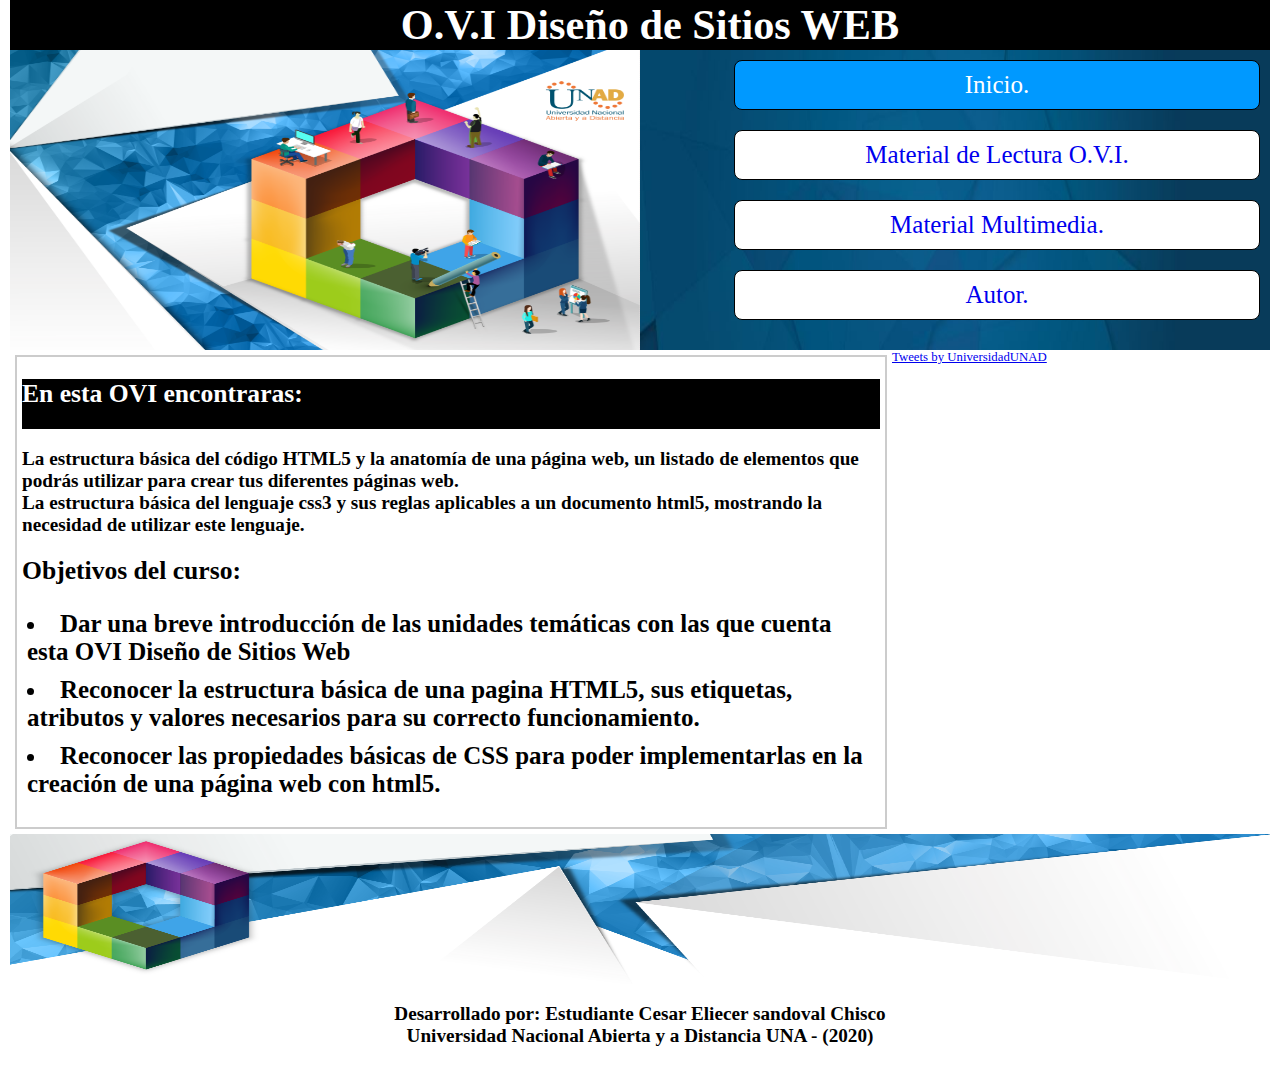
==== index.html @ ec24531d "Add files via upload" ====
<html>
<head>
<meta http-equiv="content-type" content="text/html; charset=iso-8859-1" />
<link rel="stylesheet" type="text/css" href="css/base.css" />

<title>O.V.I Dise�o de Sitios WEB </title>
</head>
<body>
<contenedor>
	<titulo>
		<div id="cabeza">
		<h3>O.V.I Dise�o de Sitios WEB </h3>
		</div>
		
		<div id="Nav">
			<div id="izq">
			
			</div>
			
			<div id="dere" >
				<div class="navegacion_home"><a href="">Inicio.</a></div> 
				<div class="navegacion"><a href="lectura.html">Material de Lectura O.V.I.</a></div> 
				<div class="navegacion"><a href="multimedia.html">Material Multimedia. </a></div> 
				<div class="navegacion"><a href="autor.html">Autor. </a></div> 
			</div>
		
		</div>
	
	</titulo>
	
	<contenido>
		<article>
		<div id="ti_con"><h1>En esta OVI encontraras:</h1></div>
		
		<div id="tex_con"><h3>La estructura b�sica del c�digo HTML5 y la anatom�a de una p�gina web, un listado de elementos que podr�s utilizar para crear tus diferentes p�ginas web.</br>
La estructura b�sica del lenguaje css3 y sus reglas aplicables a un documento html5, mostrando la necesidad de utilizar este lenguaje.</br>
</h3>	
	
		<h1>Objetivos del curso:</h1>
		<h3>
		<li>Dar una breve introducci�n de las unidades tem�ticas con las que cuenta esta OVI  Dise�o de Sitios Web</li>
		<li>Reconocer la estructura b�sica de una pagina HTML5, sus etiquetas, atributos y valores necesarios para su correcto funcionamiento.</li>
		<li>Reconocer  las propiedades b�sicas de CSS para poder implementarlas en la creaci�n de una p�gina web con html5.</li>
		</h3>	
		</div>
	</article>
			
	</contenido>
	
	<asise>
		<a class="twitter-timeline" data-height="650" data-theme="dark" href="https://twitter.com/UniversidadUNAD?ref_src=twsrc%5Etfw">Tweets by UniversidadUNAD</a> <script async src="https://platform.twitter.com/widgets.js" charset="utf-8"></script>
	</asise>
	
		
	
	<pie>
	<div id="img_pie"><img src="img/M0736336e7fec2f1e1612cc55e92397bd1583466071209.png"  style="width:100%; height:150px;"/></div>
	<div id="version" align="center"><h3>Desarrollado por: Estudiante Cesar Eliecer sandoval Chisco </br> Universidad Nacional Abierta y a Distancia UNA - (2020)</h3></div>

	
	
	</pie>

</contenedor>

</body>
</html>
---- css/base.css ----
/* CSS Document */
body{margin:0;padding:0 10px 10px 10px;font-family:Playfair Display;font-size:.8em}


h1{font-size:2em}
h2{font-size:2em}
h3{font-size:1.5em}
h4{font-size:1.3em}
h5{font-size:1em}
p{margin:1em 0}



#cabeza{text-align: center;height:50px;padding-left:20px; font-size:2.2em;font-weight:bold; color:#FFFFFF; background-color:#000000}

#Nav{ width:100%; }
#Nav #izq{ background-image:url(../img/M4bb064fb3e043d7f6629a55c09fef8c91583465856272.png); background-size:100% 100%; height:300px; width:50%; float:left;}
#Nav #dere{background-image:url(../img/fondo_azul.JPG); background-size:100% 100%; height:300px; width:50%; float:left;}

.navegacion{ background-color:#FFFFFF; text-decoration:none; float:right; width:80%; text-align:center; border: solid 1px #000000; padding:10px; margin: 10px; border-radius: 8px;}
.navegacion a{text-decoration:none; font-size:25px; }
.navegacion_home{ background-color: #0099FF; text-decoration:none; float:right; width:80%; text-align:center; border: solid 1px #000000; padding:10px; margin: 10px; border-radius: 8px; }
.navegacion_home a{text-decoration:none; font-size:25px; color:#FFFFFF }

asise{width:30%; float:left}
contenido{width:70%;float:left; font-family:Playfair Display;  }
article{ border:solid 2px #CCCCCC; margin:5px; padding:5px; margin-top:5px;}

#ti_con{ background-color:#000000; color:#FFFFFF; height:50px;}

#Bibliografia2_1{font-size:1.3em}
li{font-size:1.3em; padding:5px;}
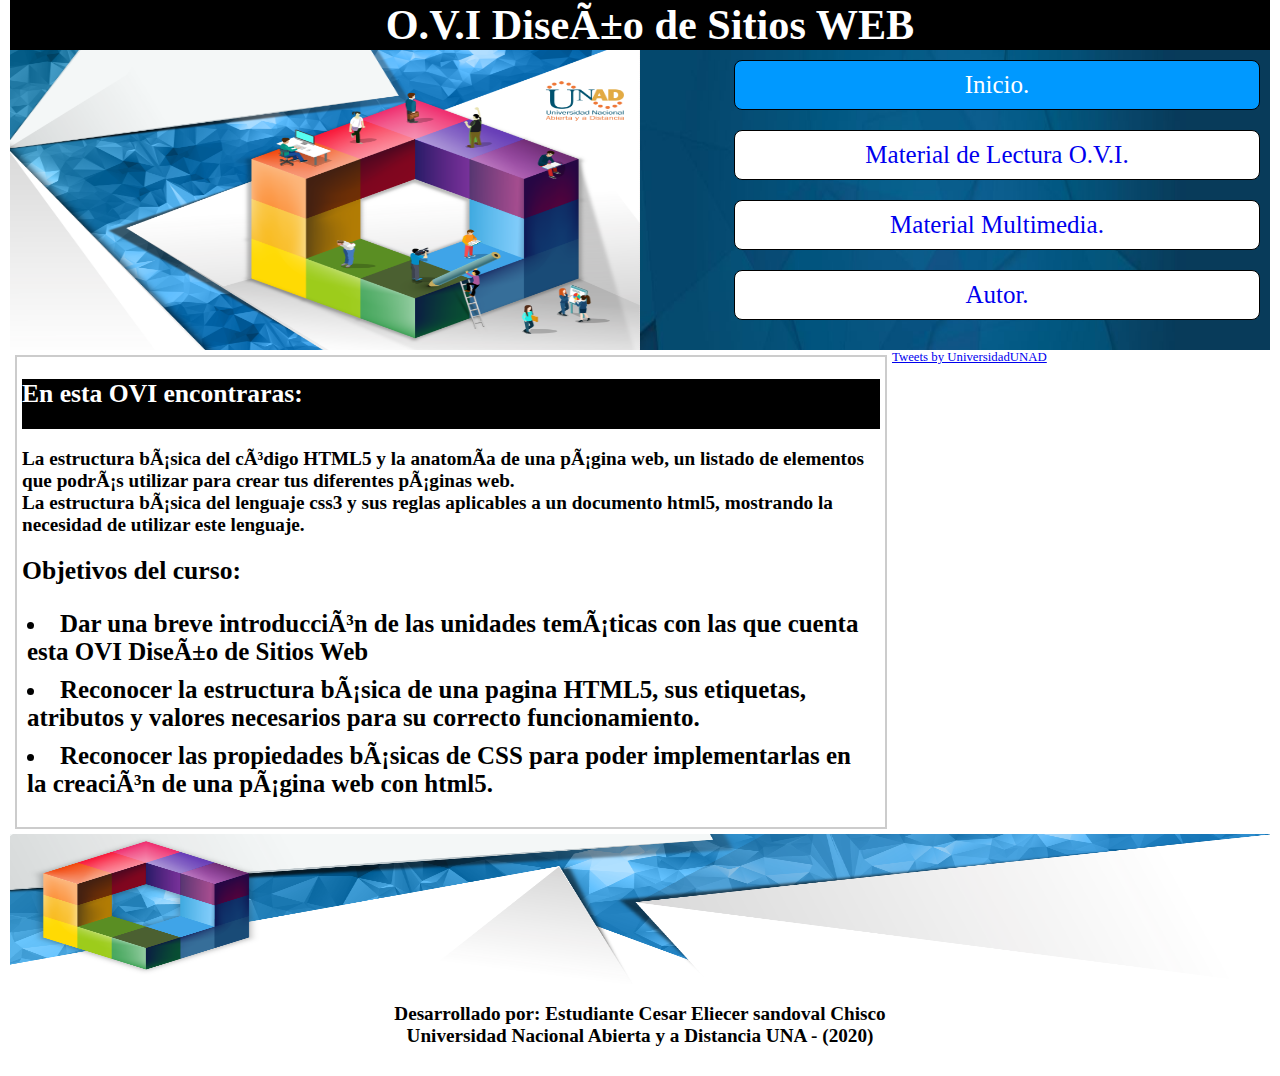
==== commit 779fac54: "Update index.html" ====
--- a/index.html
+++ b/index.html
@@ -3,13 +3,14 @@
 <meta http-equiv="content-type" content="text/html; charset=iso-8859-1" />
 <link rel="stylesheet" type="text/css" href="css/base.css" />
 
-<title>O.V.I Dise�o de Sitios WEB </title>
+	
+<title>O.V.I Diseño de Sitios WEB </title>
 </head>
 <body>
 <contenedor>
 	<titulo>
 		<div id="cabeza">
-		<h3>O.V.I Dise�o de Sitios WEB </h3>
+		<h3>O.V.I Diseño de Sitios WEB </h3>
 		</div>
 		
 		<div id="Nav">
@@ -32,15 +33,15 @@
 		<article>
 		<div id="ti_con"><h1>En esta OVI encontraras:</h1></div>
 		
-		<div id="tex_con"><h3>La estructura b�sica del c�digo HTML5 y la anatom�a de una p�gina web, un listado de elementos que podr�s utilizar para crear tus diferentes p�ginas web.</br>
-La estructura b�sica del lenguaje css3 y sus reglas aplicables a un documento html5, mostrando la necesidad de utilizar este lenguaje.</br>
+		<div id="tex_con"><h3>La estructura básica del código HTML5 y la anatomía de una página web, un listado de elementos que podrás utilizar para crear tus diferentes páginas web.</br>
+La estructura básica del lenguaje css3 y sus reglas aplicables a un documento html5, mostrando la necesidad de utilizar este lenguaje.</br>
 </h3>	
 	
 		<h1>Objetivos del curso:</h1>
 		<h3>
-		<li>Dar una breve introducci�n de las unidades tem�ticas con las que cuenta esta OVI  Dise�o de Sitios Web</li>
-		<li>Reconocer la estructura b�sica de una pagina HTML5, sus etiquetas, atributos y valores necesarios para su correcto funcionamiento.</li>
-		<li>Reconocer  las propiedades b�sicas de CSS para poder implementarlas en la creaci�n de una p�gina web con html5.</li>
+		<li>Dar una breve introducción de las unidades temáticas con las que cuenta esta OVI  Diseño de Sitios Web</li>
+		<li>Reconocer la estructura básica de una pagina HTML5, sus etiquetas, atributos y valores necesarios para su correcto funcionamiento.</li>
+		<li>Reconocer  las propiedades básicas de CSS para poder implementarlas en la creación de una página web con html5.</li>
 		</h3>	
 		</div>
 	</article>
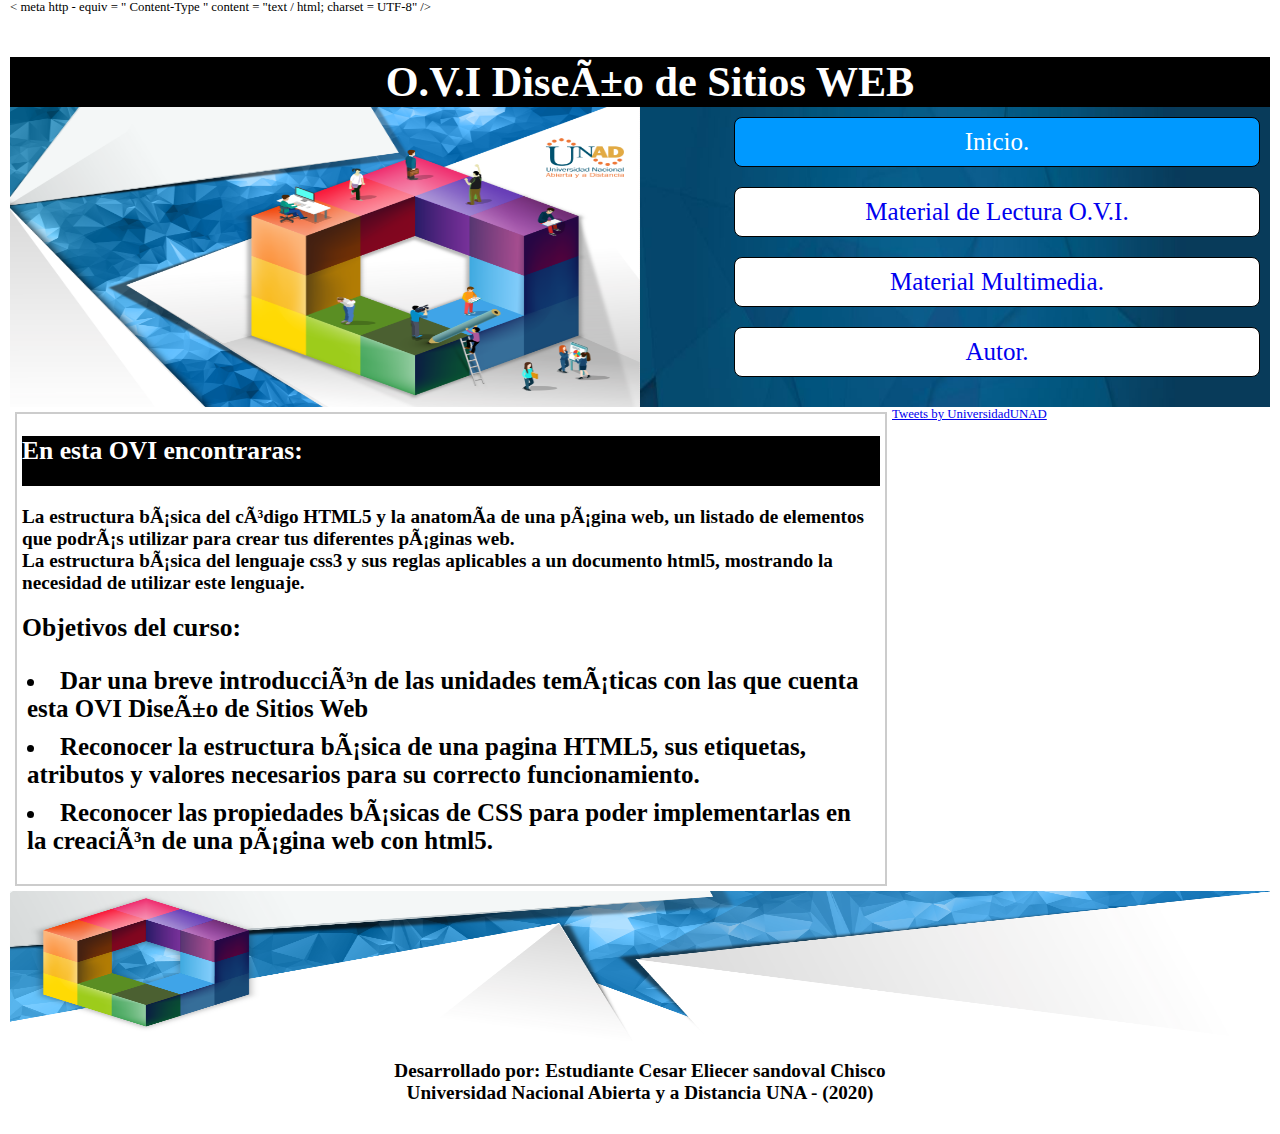
==== commit ff214399: "Update index.html" ====
--- a/index.html
+++ b/index.html
@@ -1,8 +1,6 @@
 <html>
-<head>
-<meta http-equiv="content-type" content="text/html; charset=iso-8859-1" />
+<head>< meta http - equiv = " Content-Type " content = "text / html; charset = UTF-8" />	
 <link rel="stylesheet" type="text/css" href="css/base.css" />
-
 	
 <title>O.V.I Diseño de Sitios WEB </title>
 </head>
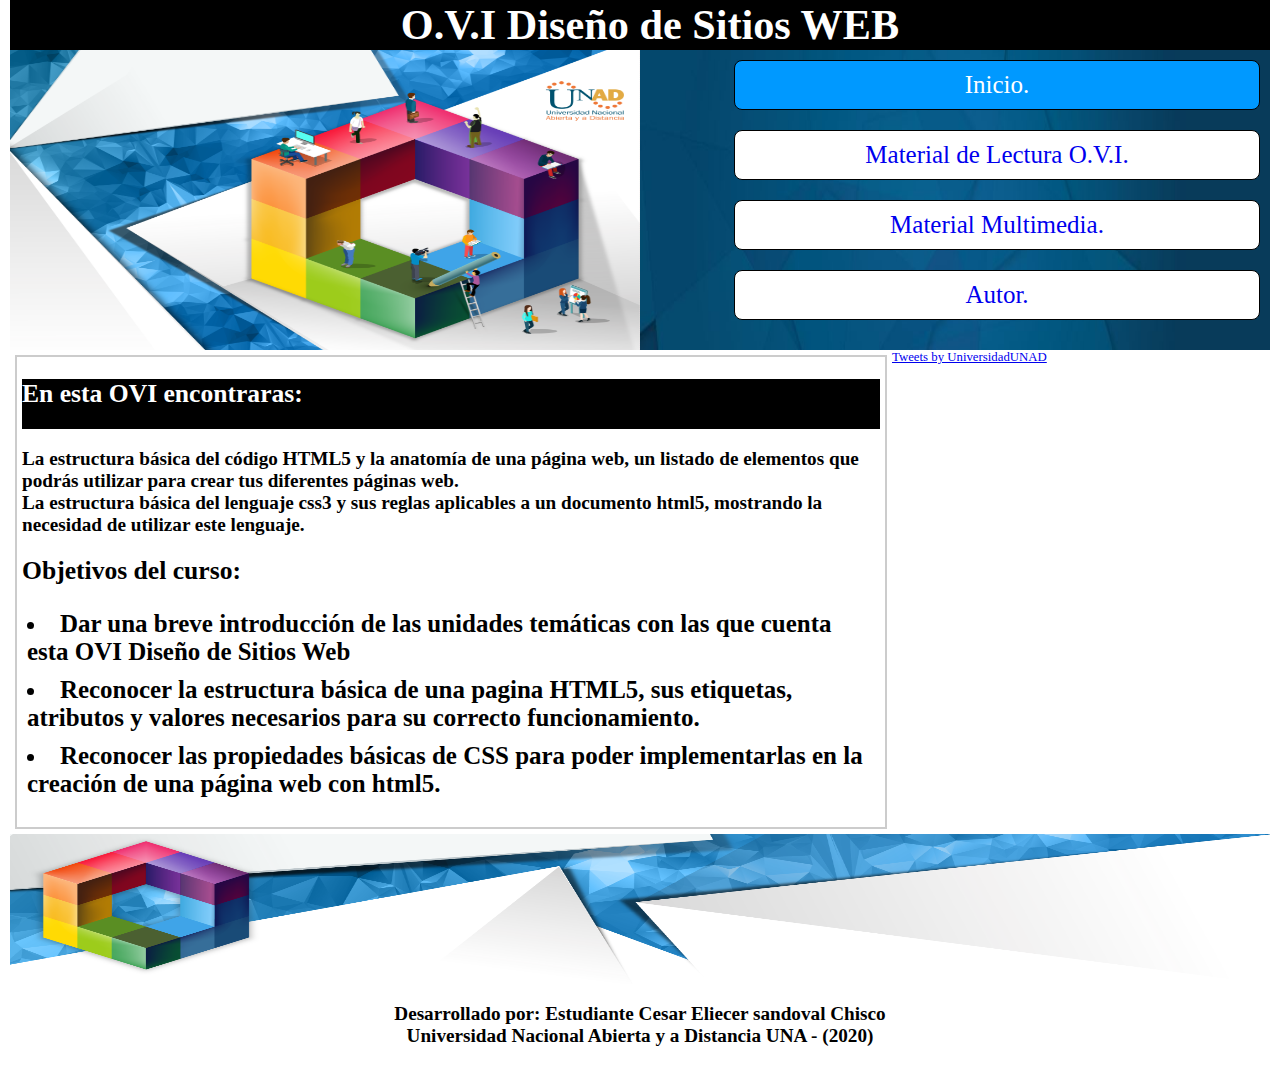
==== commit a6a0a9ee: "Add files via upload" ====
--- a/index.html
+++ b/index.html
@@ -1,14 +1,15 @@
 <html>
-<head>< meta http - equiv = " Content-Type " content = "text / html; charset = UTF-8" />	
+<head>
+<meta http - equiv = " Content-Type " content = "text / html; charset = UTF-8" />
 <link rel="stylesheet" type="text/css" href="css/base.css" />
-	
-<title>O.V.I Diseño de Sitios WEB </title>
+
+<title>O.V.I Dise�o de Sitios WEB </title>
 </head>
 <body>
 <contenedor>
 	<titulo>
 		<div id="cabeza">
-		<h3>O.V.I Diseño de Sitios WEB </h3>
+		<h3>O.V.I Dise�o de Sitios WEB </h3>
 		</div>
 		
 		<div id="Nav">
@@ -31,15 +32,15 @@
 		<article>
 		<div id="ti_con"><h1>En esta OVI encontraras:</h1></div>
 		
-		<div id="tex_con"><h3>La estructura básica del código HTML5 y la anatomía de una página web, un listado de elementos que podrás utilizar para crear tus diferentes páginas web.</br>
-La estructura básica del lenguaje css3 y sus reglas aplicables a un documento html5, mostrando la necesidad de utilizar este lenguaje.</br>
+		<div id="tex_con"><h3>La estructura b�sica del c�digo HTML5 y la anatom�a de una p�gina web, un listado de elementos que podr�s utilizar para crear tus diferentes p�ginas web.</br>
+La estructura b�sica del lenguaje css3 y sus reglas aplicables a un documento html5, mostrando la necesidad de utilizar este lenguaje.</br>
 </h3>	
 	
 		<h1>Objetivos del curso:</h1>
 		<h3>
-		<li>Dar una breve introducción de las unidades temáticas con las que cuenta esta OVI  Diseño de Sitios Web</li>
-		<li>Reconocer la estructura básica de una pagina HTML5, sus etiquetas, atributos y valores necesarios para su correcto funcionamiento.</li>
-		<li>Reconocer  las propiedades básicas de CSS para poder implementarlas en la creación de una página web con html5.</li>
+		<li>Dar una breve introducci�n de las unidades tem�ticas con las que cuenta esta OVI  Dise�o de Sitios Web</li>
+		<li>Reconocer la estructura b�sica de una pagina HTML5, sus etiquetas, atributos y valores necesarios para su correcto funcionamiento.</li>
+		<li>Reconocer  las propiedades b�sicas de CSS para poder implementarlas en la creaci�n de una p�gina web con html5.</li>
 		</h3>	
 		</div>
 	</article>
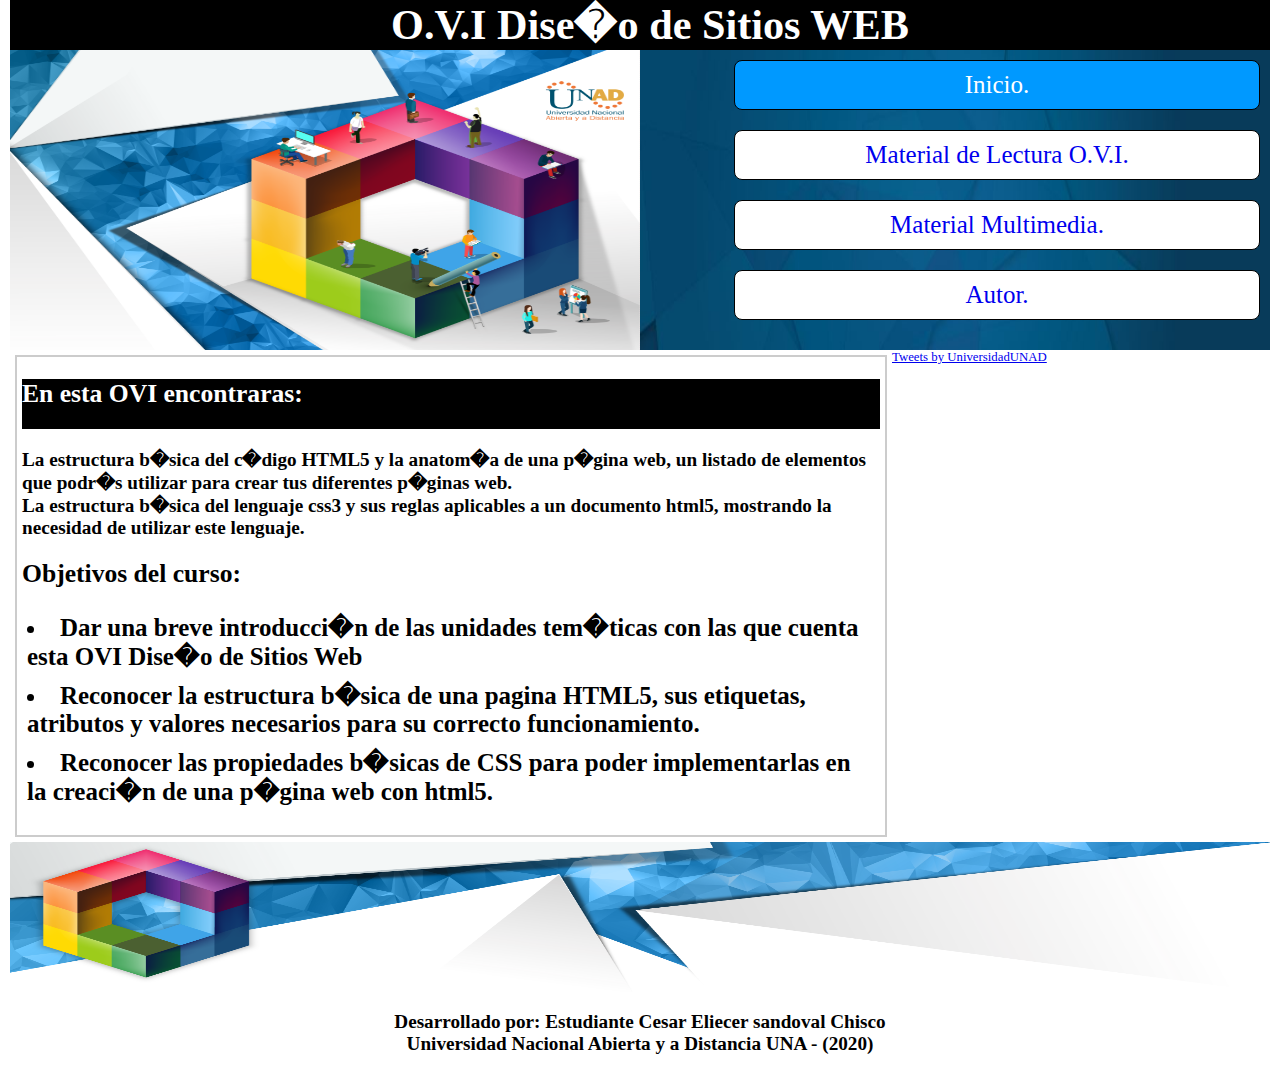
==== commit 3daab319: "Add files via upload" ====
--- a/index.html
+++ b/index.html
@@ -1,6 +1,6 @@
 <html>
 <head>
-<meta http - equiv = " Content-Type " content = "text / html; charset = UTF-8" />
+<meta http-equiv="Content-Type" content="text/html; charset=UTF-8" />
 <link rel="stylesheet" type="text/css" href="css/base.css" />
 
 <title>O.V.I Dise�o de Sitios WEB </title>
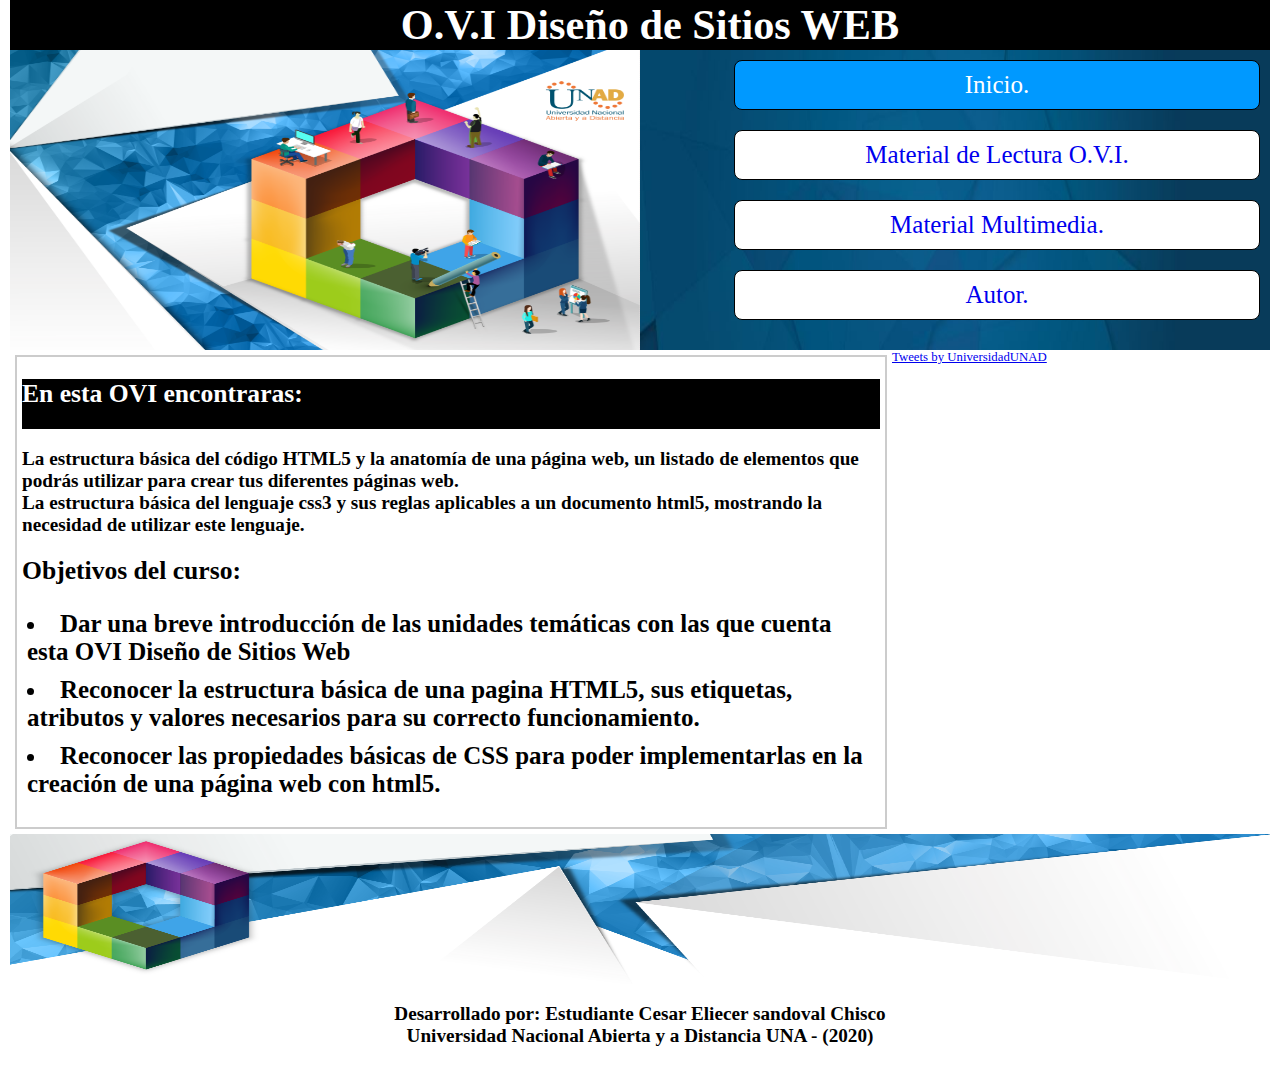
==== commit 093a1954: "Update index.html" ====
--- a/index.html
+++ b/index.html
@@ -1,15 +1,16 @@
 <html>
 <head>
-<meta http-equiv="Content-Type" content="text/html; charset=UTF-8" />
+<meta http-equiv="Content-Type" content="text/html; charset=UTF-8" /
+      >
 <link rel="stylesheet" type="text/css" href="css/base.css" />
 
-<title>O.V.I Dise�o de Sitios WEB </title>
+<title>O.V.I Diseño de Sitios WEB </title>
 </head>
 <body>
 <contenedor>
 	<titulo>
 		<div id="cabeza">
-		<h3>O.V.I Dise�o de Sitios WEB </h3>
+		<h3>O.V.I Diseño de Sitios WEB </h3>
 		</div>
 		
 		<div id="Nav">
@@ -32,15 +33,15 @@
 		<article>
 		<div id="ti_con"><h1>En esta OVI encontraras:</h1></div>
 		
-		<div id="tex_con"><h3>La estructura b�sica del c�digo HTML5 y la anatom�a de una p�gina web, un listado de elementos que podr�s utilizar para crear tus diferentes p�ginas web.</br>
-La estructura b�sica del lenguaje css3 y sus reglas aplicables a un documento html5, mostrando la necesidad de utilizar este lenguaje.</br>
+		<div id="tex_con"><h3>La estructura básica del código HTML5 y la anatomía de una página web, un listado de elementos que podrás utilizar para crear tus diferentes páginas web.</br>
+La estructura básica del lenguaje css3 y sus reglas aplicables a un documento html5, mostrando la necesidad de utilizar este lenguaje.</br>
 </h3>	
 	
 		<h1>Objetivos del curso:</h1>
 		<h3>
-		<li>Dar una breve introducci�n de las unidades tem�ticas con las que cuenta esta OVI  Dise�o de Sitios Web</li>
-		<li>Reconocer la estructura b�sica de una pagina HTML5, sus etiquetas, atributos y valores necesarios para su correcto funcionamiento.</li>
-		<li>Reconocer  las propiedades b�sicas de CSS para poder implementarlas en la creaci�n de una p�gina web con html5.</li>
+		<li>Dar una breve introducción de las unidades temáticas con las que cuenta esta OVI  Diseño de Sitios Web</li>
+		<li>Reconocer la estructura básica de una pagina HTML5, sus etiquetas, atributos y valores necesarios para su correcto funcionamiento.</li>
+		<li>Reconocer  las propiedades básicas de CSS para poder implementarlas en la creación de una página web con html5.</li>
 		</h3>	
 		</div>
 	</article>
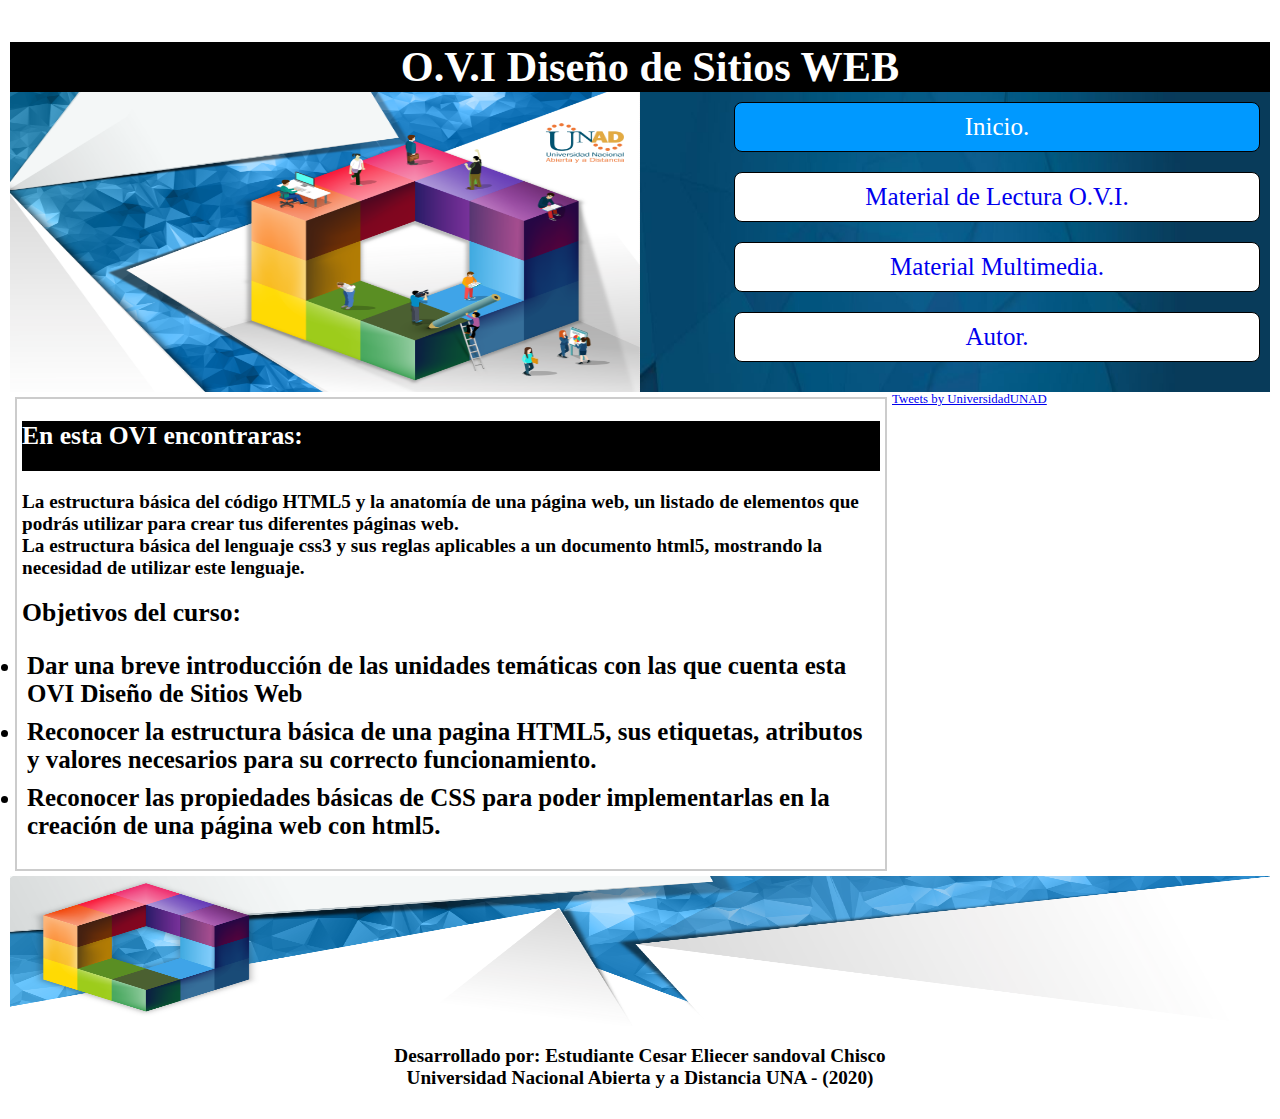
==== commit 9dc701ad: "Update index.html" ====
--- a/index.html
+++ b/index.html
@@ -1,4 +1,5 @@
-<html>
+<!DOCTYPE html PUBLIC "-//W3C//DTD XHTML 1.0 Transitional//EN" "http://www.w3.org/TR/xhtml1/DTD/xhtml1-transitional.dtd">
+<html xmlns="http://www.w3.org/1999/xhtml">
 <head>
 <meta http-equiv="Content-Type" content="text/html; charset=UTF-8" /
       >
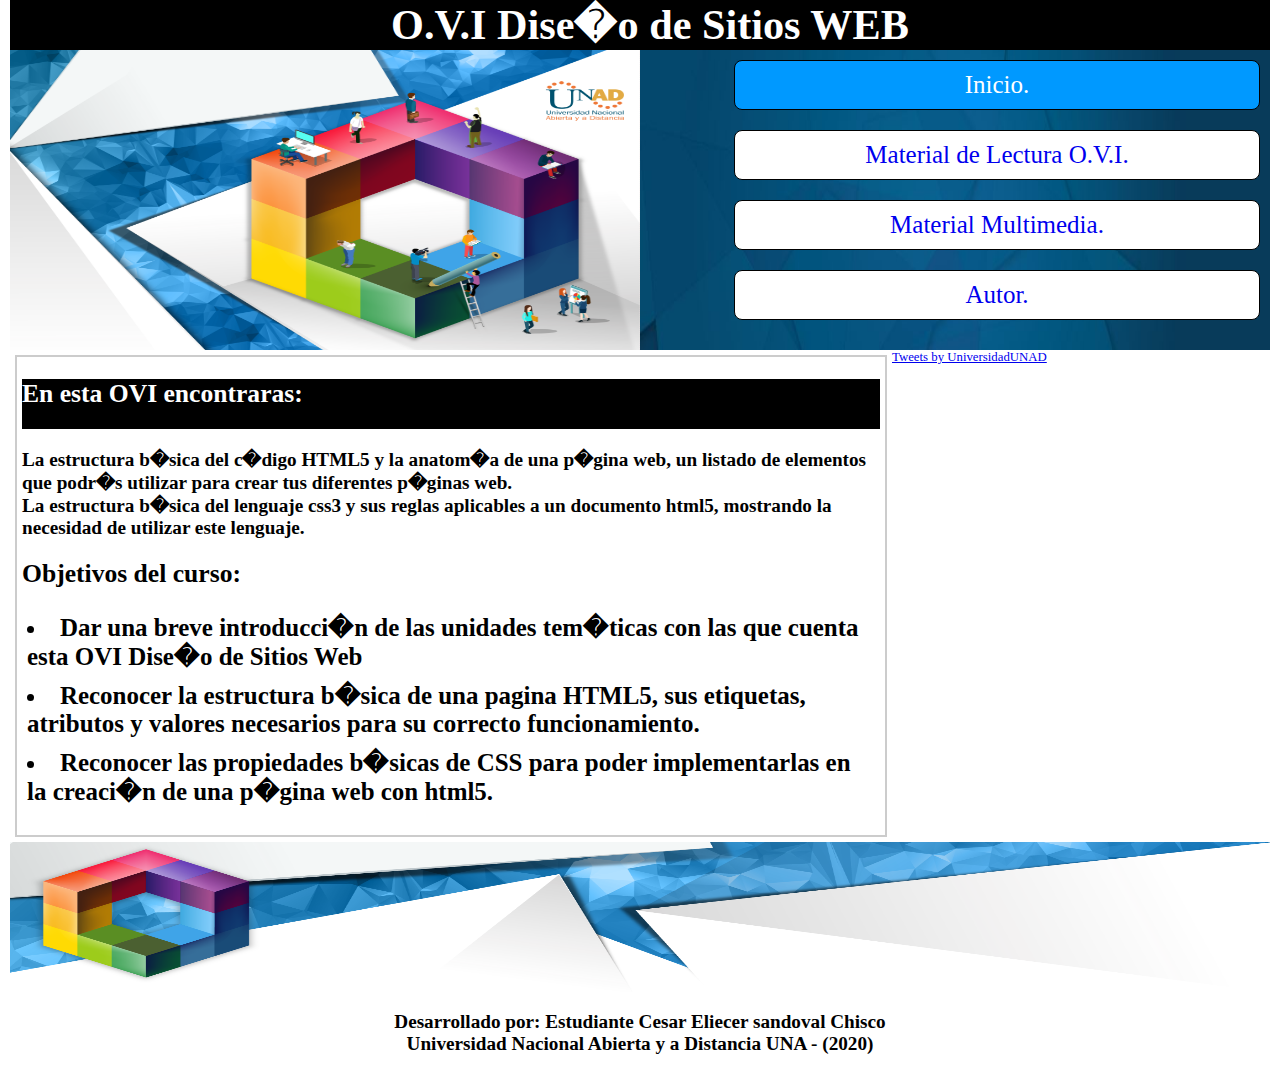
==== commit 558bdf18: "Add files via upload" ====
--- a/index.html
+++ b/index.html
@@ -1,17 +1,15 @@
-<!DOCTYPE html PUBLIC "-//W3C//DTD XHTML 1.0 Transitional//EN" "http://www.w3.org/TR/xhtml1/DTD/xhtml1-transitional.dtd">
-<html xmlns="http://www.w3.org/1999/xhtml">
+<html>
 <head>
-<meta http-equiv="Content-Type" content="text/html; charset=UTF-8" /
-      >
+<meta http-equiv="Content-Type" content="text/html; charset=UTF-8" />
 <link rel="stylesheet" type="text/css" href="css/base.css" />
 
-<title>O.V.I Diseño de Sitios WEB </title>
+<title>O.V.I Dise�o de Sitios WEB </title>
 </head>
 <body>
 <contenedor>
 	<titulo>
 		<div id="cabeza">
-		<h3>O.V.I Diseño de Sitios WEB </h3>
+		<h3>O.V.I Dise�o de Sitios WEB </h3>
 		</div>
 		
 		<div id="Nav">
@@ -34,15 +32,15 @@
 		<article>
 		<div id="ti_con"><h1>En esta OVI encontraras:</h1></div>
 		
-		<div id="tex_con"><h3>La estructura básica del código HTML5 y la anatomía de una página web, un listado de elementos que podrás utilizar para crear tus diferentes páginas web.</br>
-La estructura básica del lenguaje css3 y sus reglas aplicables a un documento html5, mostrando la necesidad de utilizar este lenguaje.</br>
+		<div id="tex_con"><h3>La estructura b�sica del c�digo HTML5 y la anatom�a de una p�gina web, un listado de elementos que podr�s utilizar para crear tus diferentes p�ginas web.</br>
+La estructura b�sica del lenguaje css3 y sus reglas aplicables a un documento html5, mostrando la necesidad de utilizar este lenguaje.</br>
 </h3>	
 	
 		<h1>Objetivos del curso:</h1>
 		<h3>
-		<li>Dar una breve introducción de las unidades temáticas con las que cuenta esta OVI  Diseño de Sitios Web</li>
-		<li>Reconocer la estructura básica de una pagina HTML5, sus etiquetas, atributos y valores necesarios para su correcto funcionamiento.</li>
-		<li>Reconocer  las propiedades básicas de CSS para poder implementarlas en la creación de una página web con html5.</li>
+		<li>Dar una breve introducci�n de las unidades tem�ticas con las que cuenta esta OVI  Dise�o de Sitios Web</li>
+		<li>Reconocer la estructura b�sica de una pagina HTML5, sus etiquetas, atributos y valores necesarios para su correcto funcionamiento.</li>
+		<li>Reconocer  las propiedades b�sicas de CSS para poder implementarlas en la creaci�n de una p�gina web con html5.</li>
 		</h3>	
 		</div>
 	</article>
